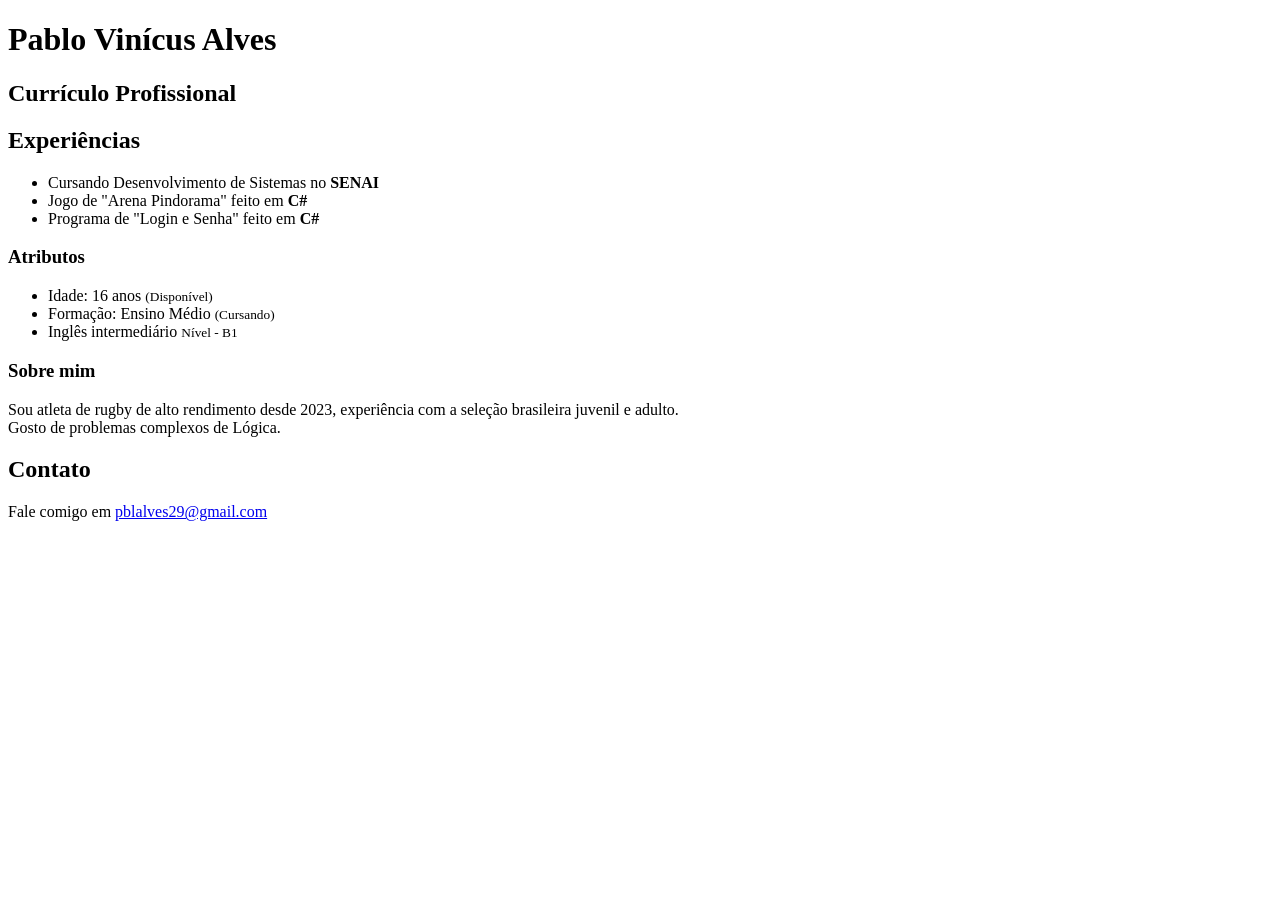
==== index.html @ 5e38f7c7 "first commit" ====
<!DOCTYPE html>
<html lang="pt-br">
<head>
    <meta charset="UTF-8">
    <meta name="viewport" content="width=device-width, initial-scale=1.0">
    <title>Currículo</title>
</head>
<body>
    <header>
        <h1>Pablo Vinícus Alves</h1>
        <h2>Currículo Profissional</h2>
    </header>
    <main>
         <section>
            <h2>Experiências</h2>
            <ul>
            <li>Cursando Desenvolvimento de Sistemas no <strong>SENAI</strong></li>
            <li>Jogo de "Arena Pindorama" feito em <strong>C#</strong></li>
            <li>Programa de "Login e Senha" feito em <strong>C#</strong></li>
            </ul>
        </section>
        <aside>
            <h3>Atributos</h3>
            <ul>
                <li>Idade: 16 anos <small>(Disponível)</small></li>
                <li>Formação: Ensino Médio <small>(Cursando)</small></li>
                <li>Inglês intermediário <small>Nível - B1</small></li>
            </ul>
        </aside>
        <section>
            <h3>Sobre mim</h3>
            <p>Sou atleta de rugby de alto rendimento desde 2023, experiência com a seleção brasileira juvenil e adulto.<br>
            Gosto de problemas complexos de Lógica.</p>
        </section>
    </main>
    <footer>
            <h2>Contato</h2>
            <p>Fale comigo em <a href="mailto:pblalves29@gmail.com">pblalves29@gmail.com</a></p>
    </footer>
</body>
</html>
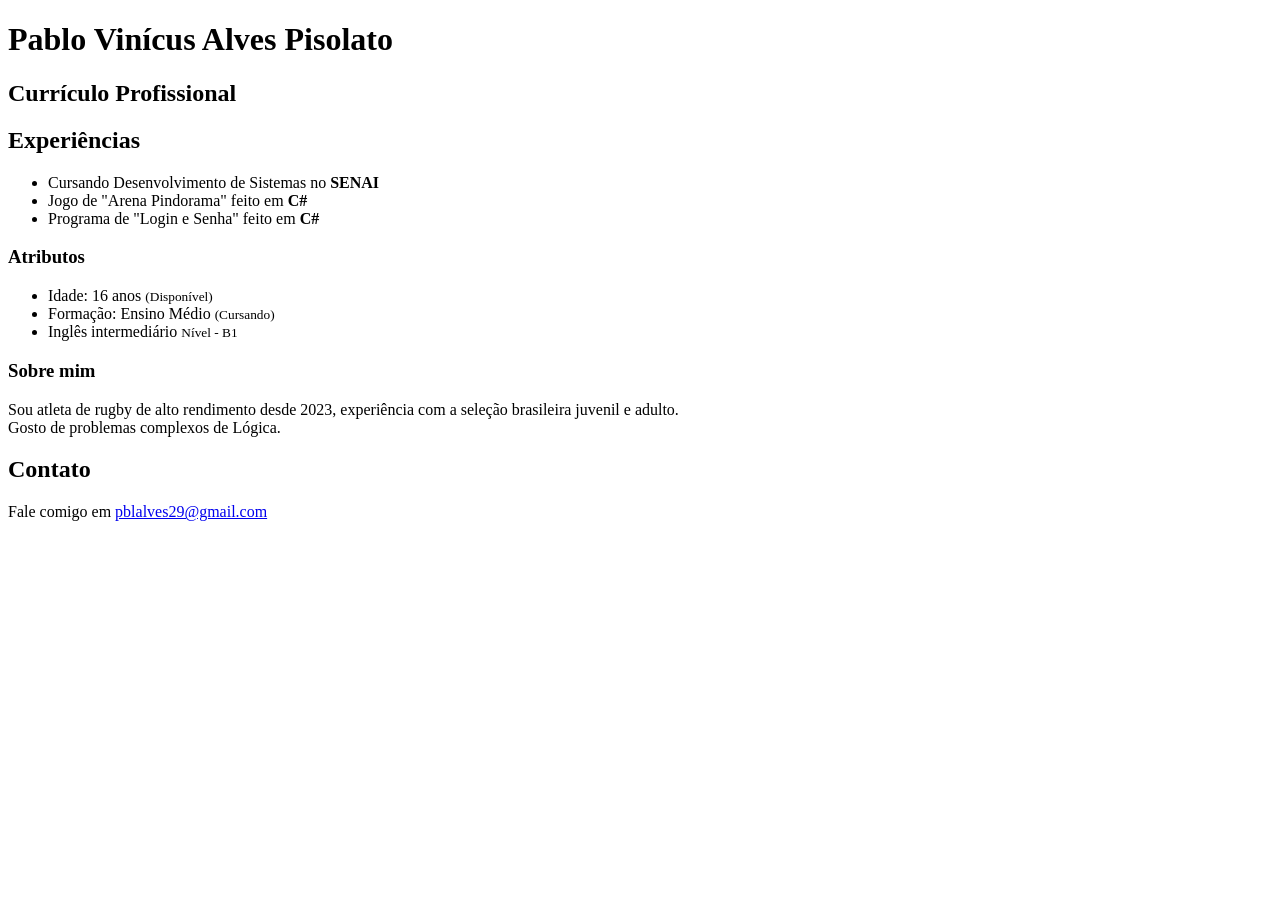
==== commit d499a286: "Adicionando readme" ====
--- a/index.html
+++ b/index.html
@@ -7,7 +7,7 @@
 </head>
 <body>
     <header>
-        <h1>Pablo Vinícus Alves</h1>
+        <h1>Pablo Vinícus Alves Pisolato</h1>
         <h2>Currículo Profissional</h2>
     </header>
     <main>
@@ -38,4 +38,4 @@
             <p>Fale comigo em <a href="mailto:pblalves29@gmail.com">pblalves29@gmail.com</a></p>
     </footer>
 </body>
-</html>+</html>
